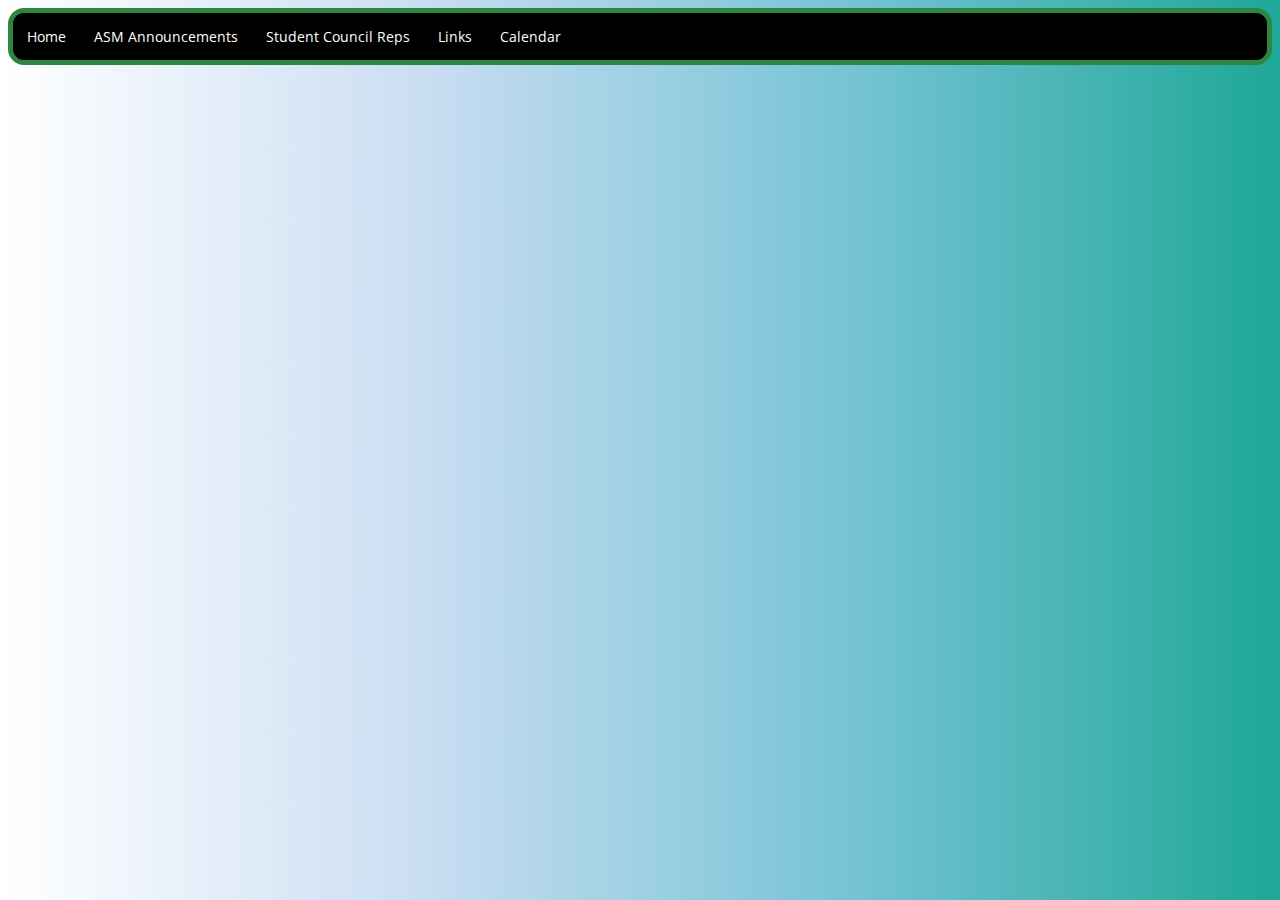
==== asm_annoucements.html @ b1e32c80 "adding favicon. adding content to pages. adding links to other pages." ====
<!DOCTYPE html>
<html lang="en">

<head>
    <meta charset="UTF-8">
    <meta http-equiv="X-UA-Compatible" content="IE=edge">
    <meta name="viewport" content="width=device-width, initial-scale=1.0">
    <title>Document</title>
    <link rel="stylesheet" href="style.css">
    <link rel="shortcut icon" href="./content/image2vector.svg" type="image/x-icon">
</head>

<body>
    <div class="nav-bar">
        <a href="./index.html">Home</a>
        <a href="./asm_annoucements.html">ASM Announcements</a>
        <a href="./scr.html">Student Council Reps</a>
        <a href="./links.html">Links</a>
        <a href="./calender.html">Calendar</a>
    </div>
    <script src="./script.js"></script>
</body>

</html>
---- style.css ----
@import url('https://fonts.googleapis.com/css2?family=Montserrat:wght@200&family=Open+Sans+Condensed:wght@300&display=swap');

:root {
    --prim-clr: #ffffff;
    --sec-clr: #2b5797;
    --accent-clr:#2e8540;
     background-image: linear-gradient(to right, #ffffff, #c9ddf2, #75c3d5, #1ea797);
     --prim-font:'Montserrat', sans-serif;
     --sec-font: 'Open Sans Condensed', sans-serif;
     margin: 0;
     padding: 0;
}

h1 {
    font-family:var(--prim-font);
    font-size: 4rem;
    text-align: center;
}

/* Style the navbar */
.nav-bar {
  overflow: hidden;
  background-color: #000000;
  font-family: var(--sec-font);
  border: 5px solid var(--accent-clr);
  border-radius: 1rem;
}

/* Navbar links */
.nav-bar a {
  float: left;
  display: block;
  color: #ffffff;
  text-align: center;
  padding: 14px;
  text-decoration: none;
  cursor: default;
  font-size: .9rem;
}

.nav-bar a:hover {
    background-color: #292929;
}
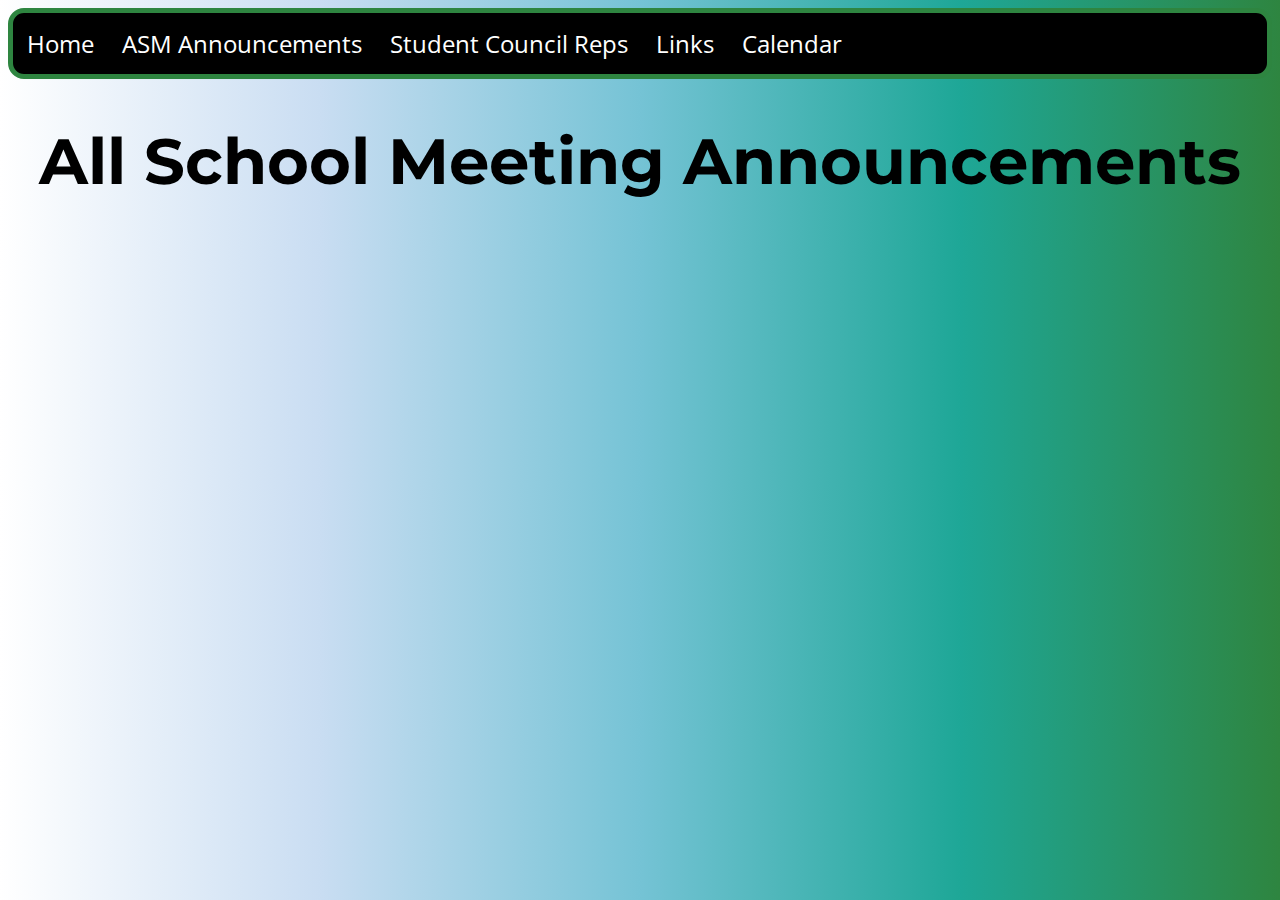
==== commit 86a79d46: "adding content to different pages" ====
--- a/asm_annoucements.html
+++ b/asm_annoucements.html
@@ -18,6 +18,9 @@
         <a href="./links.html">Links</a>
         <a href="./calender.html">Calendar</a>
     </div>
+
+    <h1>All School Meeting Announcements</h1>
+
     <script src="./script.js"></script>
 </body>
 
--- a/style.css
+++ b/style.css
@@ -4,17 +4,30 @@
     --prim-clr: #ffffff;
     --sec-clr: #2b5797;
     --accent-clr:#2e8540;
-     background-image: linear-gradient(to right, #ffffff, #c9ddf2, #75c3d5, #1ea797);
+    background-image: linear-gradient(to right, #ffffff, #c9ddf2, #75c3d5, #1ea797, #2e8540);
      --prim-font:'Montserrat', sans-serif;
      --sec-font: 'Open Sans Condensed', sans-serif;
      margin: 0;
      padding: 0;
 }
 
+ul {
+  display: table;
+  margin: 0 auto;
+  font-size: 3.5rem;
+  margin-top: 2rem;
+  font-family: var(--sec-font);
+  list-style: none;
+}
+
 h1 {
     font-family:var(--prim-font);
     font-size: 4rem;
     text-align: center;
+}
+
+::-webkit-scrollbar {
+  display: none;
 }
 
 /* Style the navbar */
@@ -35,7 +48,8 @@
   padding: 14px;
   text-decoration: none;
   cursor: default;
-  font-size: .9rem;
+  font-size: 1.5rem;
+  text-align: center;
 }
 
 .nav-bar a:hover {
@@ -44,4 +58,15 @@
 
 
 
+@media screen and (max-width: 600px) {
+  .nav-bar a {
+    font-size: .75rem;
+    text-align: center;
+  }
 
+  ul {
+    font-size: 2.5rem;
+  }
+}
+
+
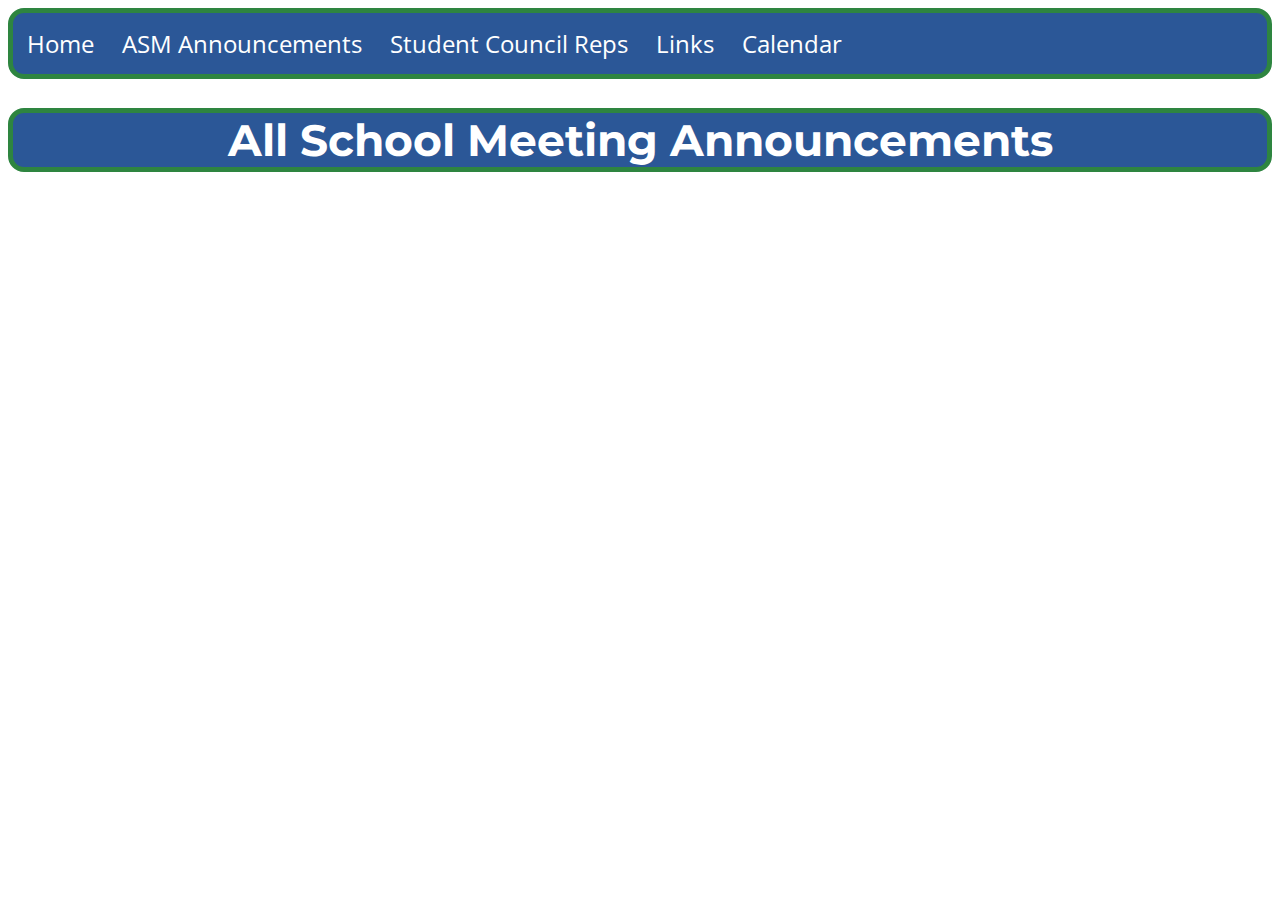
==== commit b27f4055: "making the layout more like https://dcis.dpsk12.net" ====
--- a/asm_annoucements.html
+++ b/asm_annoucements.html
@@ -1,27 +1,27 @@
-<!DOCTYPE html>
-<html lang="en">
-
-<head>
-    <meta charset="UTF-8">
-    <meta http-equiv="X-UA-Compatible" content="IE=edge">
-    <meta name="viewport" content="width=device-width, initial-scale=1.0">
-    <title>Document</title>
-    <link rel="stylesheet" href="style.css">
-    <link rel="shortcut icon" href="./content/image2vector.svg" type="image/x-icon">
-</head>
-
-<body>
-    <div class="nav-bar">
-        <a href="./index.html">Home</a>
-        <a href="./asm_annoucements.html">ASM Announcements</a>
-        <a href="./scr.html">Student Council Reps</a>
-        <a href="./links.html">Links</a>
-        <a href="./calender.html">Calendar</a>
-    </div>
-
-    <h1>All School Meeting Announcements</h1>
-
-    <script src="./script.js"></script>
-</body>
-
+<!DOCTYPE html>
+<html lang="en">
+
+<head>
+    <meta charset="UTF-8">
+    <meta http-equiv="X-UA-Compatible" content="IE=edge">
+    <meta name="viewport" content="width=device-width, initial-scale=1.0">
+    <title>Document</title>
+    <link rel="stylesheet" href="style.css">
+    <link rel="shortcut icon" href="./content/image2vector.svg" type="image/x-icon">
+</head>
+
+<body>
+    <div class="nav-bar">
+        <a href="./index.html">Home</a>
+        <a href="./asm_annoucements.html">ASM Announcements</a>
+        <a href="./scr.html">Student Council Reps</a>
+        <a href="./links.html">Links</a>
+        <a href="./calender.html">Calendar</a>
+    </div>
+
+    <h1 id="asmt">All School Meeting Announcements</h1>
+
+    <script src="./script.js"></script>
+</body>
+
 </html>--- a/style.css
+++ b/style.css
@@ -1,72 +1,83 @@
-@import url('https://fonts.googleapis.com/css2?family=Montserrat:wght@200&family=Open+Sans+Condensed:wght@300&display=swap');
-
-:root {
-    --prim-clr: #ffffff;
-    --sec-clr: #2b5797;
-    --accent-clr:#2e8540;
-    background-image: linear-gradient(to right, #ffffff, #c9ddf2, #75c3d5, #1ea797, #2e8540);
-     --prim-font:'Montserrat', sans-serif;
-     --sec-font: 'Open Sans Condensed', sans-serif;
-     margin: 0;
-     padding: 0;
-}
-
-ul {
-  display: table;
-  margin: 0 auto;
-  font-size: 3.5rem;
-  margin-top: 2rem;
-  font-family: var(--sec-font);
-  list-style: none;
-}
-
-h1 {
-    font-family:var(--prim-font);
-    font-size: 4rem;
-    text-align: center;
-}
-
-::-webkit-scrollbar {
-  display: none;
-}
-
-/* Style the navbar */
-.nav-bar {
-  overflow: hidden;
-  background-color: #000000;
-  font-family: var(--sec-font);
-  border: 5px solid var(--accent-clr);
-  border-radius: 1rem;
-}
-
-/* Navbar links */
-.nav-bar a {
-  float: left;
-  display: block;
-  color: #ffffff;
-  text-align: center;
-  padding: 14px;
-  text-decoration: none;
-  cursor: default;
-  font-size: 1.5rem;
-  text-align: center;
-}
-
-.nav-bar a:hover {
-    background-color: #292929;
-}
-
-
-
-@media screen and (max-width: 600px) {
-  .nav-bar a {
-    font-size: .75rem;
-    text-align: center;
-  }
-
-  ul {
-    font-size: 2.5rem;
-  }
-}
-
-
+@import url('https://fonts.googleapis.com/css2?family=Montserrat:wght@200&family=Open+Sans+Condensed:wght@300&display=swap');
+
+:root {
+    --prim-clr: #ffffff;
+    --sec-clr: #2b5797;
+    --accent-clr:#2e8540;
+     --prim-font:'Montserrat', sans-serif;
+     --sec-font: 'Open Sans Condensed', sans-serif;
+     margin: 0;
+     padding: 0;
+}
+
+ul {
+  display: table;
+  margin: 0 auto;
+  font-size: 3.5rem;
+  margin-top: 2rem;
+  font-family: var(--sec-font);
+  list-style: none;
+  background-color: var(--sec-clr);
+  color: var(--prim-clr);
+  border-radius: 1rem;
+  border: var(--accent-clr) solid 5px;
+}
+
+h1 {
+    font-family:var(--prim-font);
+    font-size: 4rem;
+    text-align: center;
+    background-color: var(--sec-clr);
+    color: var(--prim-clr);
+    border: var(--accent-clr) solid 5px;
+    border-radius: 1rem;
+}
+
+#asmt {
+  font-size: 2.75rem;
+}
+
+::-webkit-scrollbar {
+  display: none;
+}
+
+/* Style the navbar */
+.nav-bar {
+  overflow: hidden;
+  background-color: var(--sec-clr);
+  font-family: var(--sec-font);
+  border: 5px solid var(--accent-clr);
+  border-radius: 1rem;
+}
+
+/* Navbar links */
+.nav-bar a {
+  float: left;
+  display: block;
+  color: #ffffff;
+  text-align: center;
+  padding: 14px;
+  text-decoration: none;
+  cursor: default;
+  font-size: 1.5rem;
+  text-align: center;
+}
+
+.nav-bar a:hover {
+    background-color: #27497c;
+}
+
+
+
+@media screen and (max-width: 600px) {
+  .nav-bar a {
+    font-size: .75rem;
+    text-align: center;
+  }
+
+  ul {
+    font-size: 2.5rem;
+  }
+}
+
+
